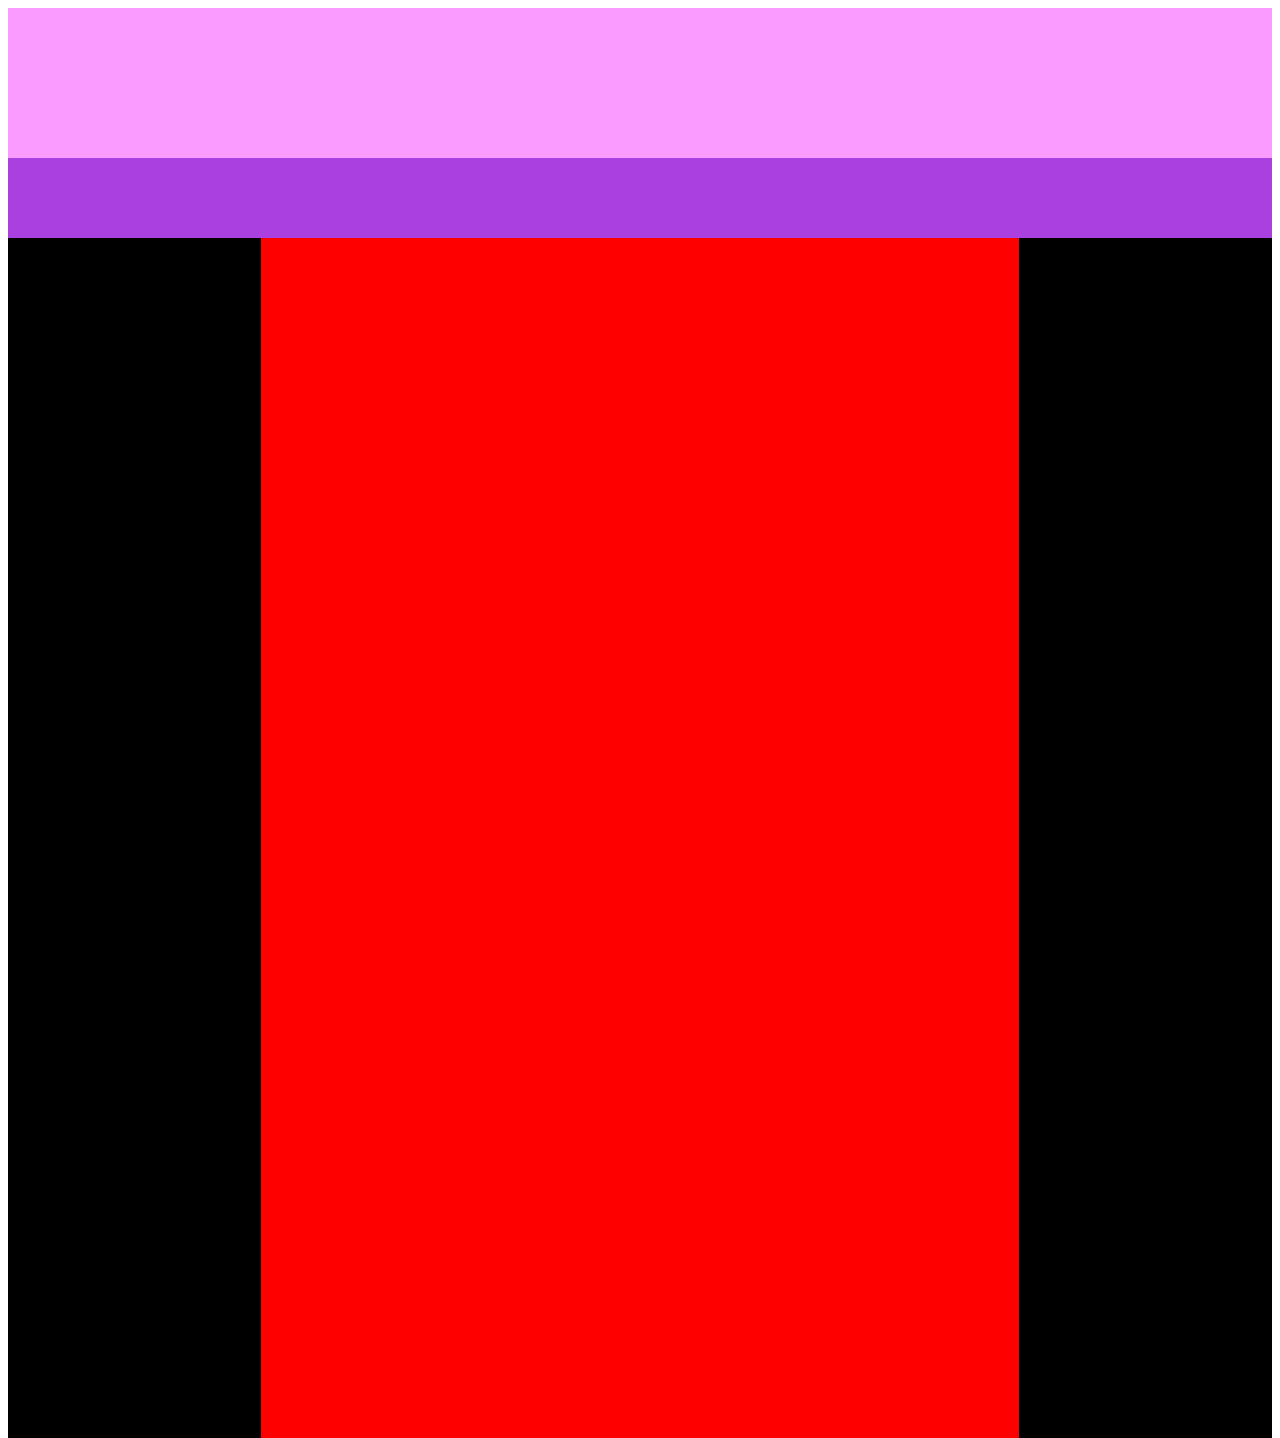
==== index.html @ 9ac0f1f8 "actualización uno" ====
<!DOCTYPE html>
<html lang="en">
<head>
    <meta charset="UTF-8">
    <meta http-equiv="X-UA-Compatible" content="IE=edge">
    <meta name="viewport" content="width=device-width, initial-scale=1.0">
    <title>Document</title>
    <link rel="stylesheet" href="temas.css">
</head>
<body>
    <div  class="titulo">

<div  class="encabezado"></div>
<div  class="menu"></div>
<div  class="contenedor2">

<div  class="izquierda"></div>
<div  class="centro"></div>
<div  class="derecha"></div>
</div>
    </div>
</body>

</html>
---- temas.css ----
.titulo{
    background-color: pink;
    width: 100%;
    height: 1400px;
}
.encabezado{
    background-color: rgb(250, 156, 255);
    width: 100%;
    height: 150px;
}
.menu{
    background-color: rgb(171, 64, 224);
    width: 100%;
    height: 80px;
}
.contenedor2{
    background-color: #00edfd;
    width: 100%;
    height: 1200px;
    display: flex;
}
.izquierda{
background-color: black;
width: 20%;
height: 1200px;
}
.centro{
background-color: red;
width: 60%;
height: 1200px;
}
.derecha{
background-color: black;
width: 20%;
height: 1200px;
}
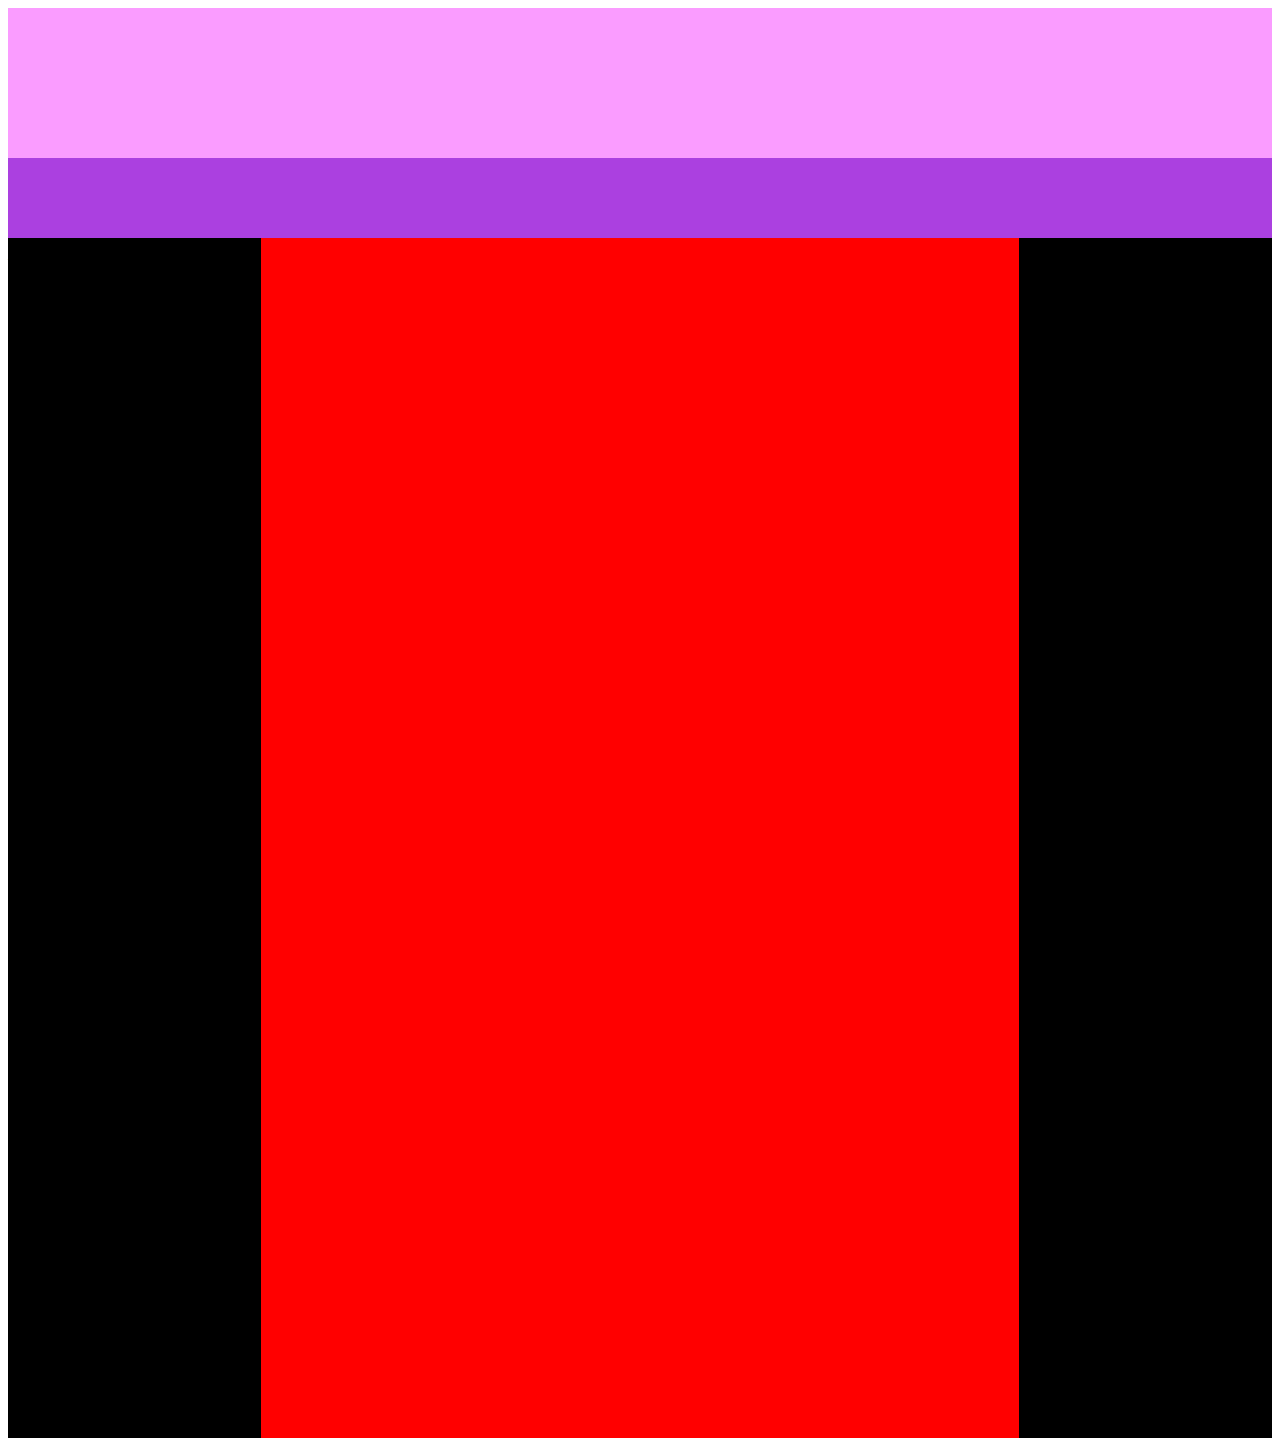
==== commit 5fbbbbe9: "actualizacion dos" ====
--- a/index.html
+++ b/index.html
@@ -14,7 +14,13 @@
 <div  class="menu"></div>
 <div  class="contenedor2">
 
-<div  class="izquierda"></div>
+<div  class="izquierda">
+    Sebastian Ochoa
+
+    Mariana Madrid
+
+    Valentina flores
+</div>
 <div  class="centro"></div>
 <div  class="derecha"></div>
 </div>
